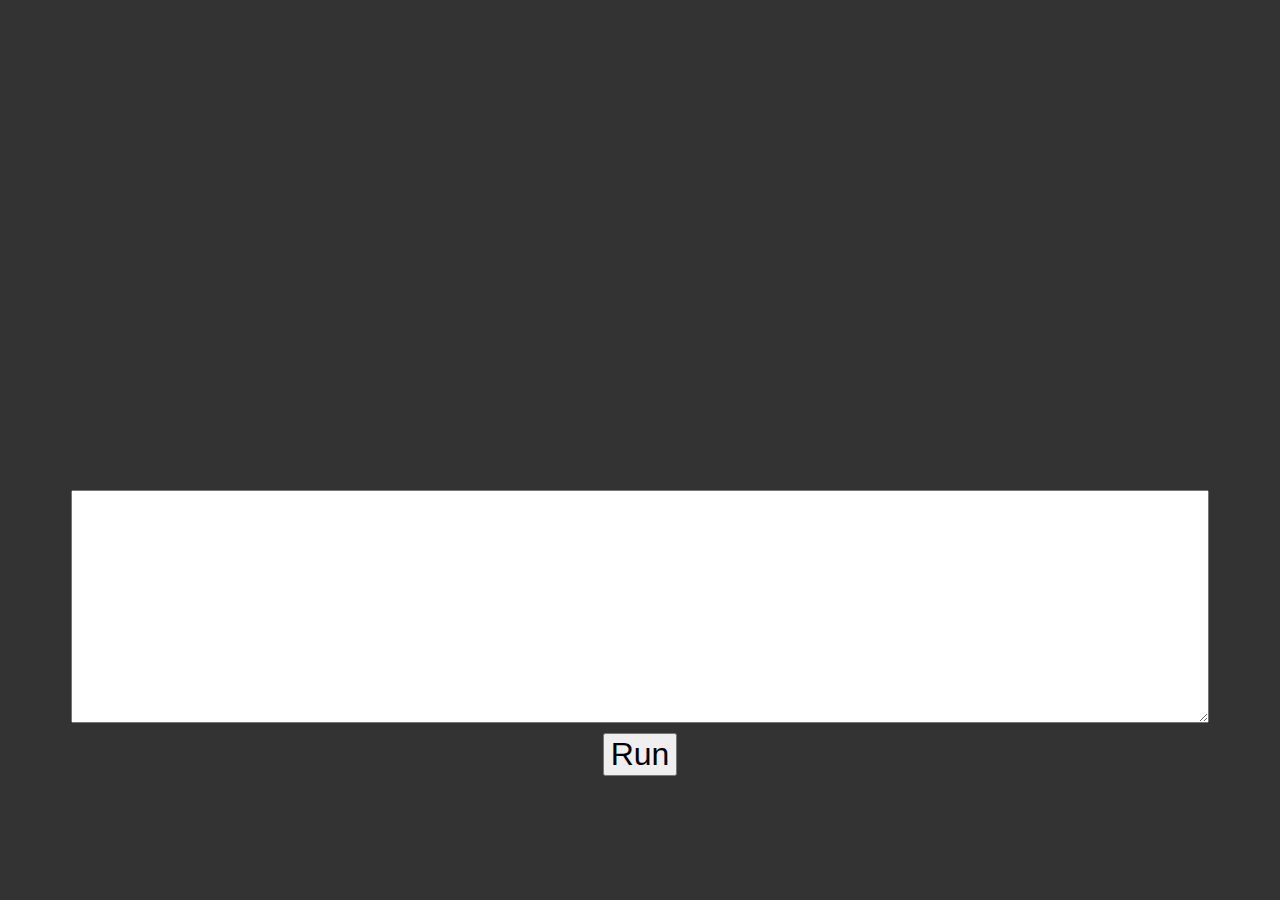
==== index.html @ d4db71d1 "Name change" ====
<html lang="en" style="zoom: 100%; "><head>
  <meta charset="utf-8">
  <title>Raphaël · Playground</title>
  <link rel="stylesheet" href="demo.css" type="text/css" media="screen">
  <script src="../public/javascripts/raphael-min.js"></script>
  <script src="../public/javascripts/jquery-1.4.4.min.js"></script>
  <script src="demo.js"></script>
</head>

<body>
    <div id="canvas">
    </div>
    <div>
      <textarea id="code" style="margin-left: 10px; margin-right: 10px; width: 1138px; margin-top: 10px; margin-bottom: 10px; height: 233px;">
      </textarea>
    </div>
    <div>
      <button id="run" type="button">Run</button>
    </div>
    
</body></html>
---- demo.css ----
body {
    background: #333;
    color: #fff;
    font: 300 100.1% "Helvetica Neue", Helvetica, "Arial Unicode MS", Arial, sans-serif;
}
#holder {
    height: 480px;
    left: 50%;
    margin: -240px 0 0 -320px;
    position: absolute;
    top: 50%;
    width: 640px;
}
#copy {
    bottom: 0;
    font: 300 .7em "Helvetica Neue", Helvetica, "Arial Unicode MS", Arial, sans-serif;
    position: absolute;
    right: 1em;
    text-align: right;
}
#copy a {
    color: #fff;
}
body {
    margin: 0;
    padding: 0;
    text-align: center;
}
h1 {
    font-weight: 400;
    height: 5%;
}
#canvas {
    height: 480px;
    margin: 0 auto;
    text-align: left;
    width: 640px;
}
#code {
    font-family: Consolas, Monaco, "Lucida Console", monospace;
    height: 4em;
    margin: 10px;
    padding: 0;
    width: 90%;
}
#run {
    font-size: 2em;
}
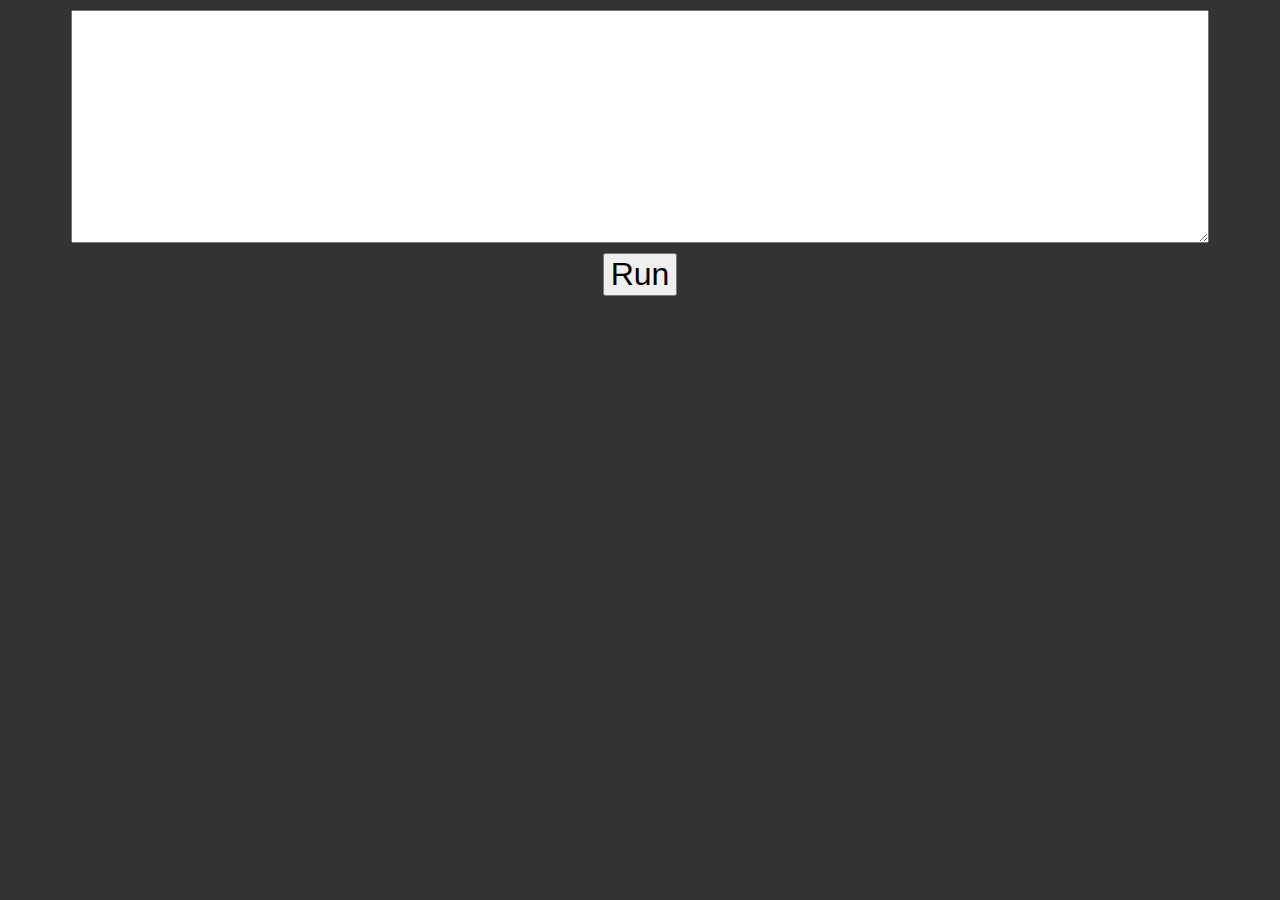
==== commit cb7462d4: "Reformatted the default text and cleaned up the css a bit." ====
--- a/index.html
+++ b/index.html
@@ -1,6 +1,6 @@
 <html lang="en" style="zoom: 100%; "><head>
   <meta charset="utf-8">
-  <title>Raphaël · Playground</title>
+  <title>Ashleigh's ·Raphaël · Playground</title>
   <link rel="stylesheet" href="demo.css" type="text/css" media="screen">
   <script src="../public/javascripts/raphael-min.js"></script>
   <script src="../public/javascripts/jquery-1.4.4.min.js"></script>
@@ -8,13 +8,9 @@
 </head>
 
 <body>
-    <div id="canvas">
-    </div>
-    <div>
-      <textarea id="code" style="margin-left: 10px; margin-right: 10px; width: 1138px; margin-top: 10px; margin-bottom: 10px; height: 233px;">
-      </textarea>
-    </div>
-    <div>
+    <div id="canvas"> </div>
+    <textarea id="code" style="margin-left: 10px; margin-right: 10px; width: 1138px; margin-top: 10px; margin-bottom: 10px; height: 233px;"> </textarea>
+    <div id="run_container">
       <button id="run" type="button">Run</button>
     </div>
     
--- a/demo.css
+++ b/demo.css
@@ -1,48 +1,28 @@
 body {
-    background: #333;
-    color: #fff;
-    font: 300 100.1% "Helvetica Neue", Helvetica, "Arial Unicode MS", Arial, sans-serif;
-}
-#holder {
-    height: 480px;
-    left: 50%;
-    margin: -240px 0 0 -320px;
-    position: absolute;
-    top: 50%;
-    width: 640px;
-}
-#copy {
-    bottom: 0;
-    font: 300 .7em "Helvetica Neue", Helvetica, "Arial Unicode MS", Arial, sans-serif;
-    position: absolute;
-    right: 1em;
-    text-align: right;
-}
-#copy a {
-    color: #fff;
-}
-body {
-    margin: 0;
-    padding: 0;
-    text-align: center;
+  font: 300 100.1% "Helvetica Neue", Helvetica, "Arial Unicode MS", Arial, sans-serif;
+  background: #333;
+  color: #fff;
+  margin: 0;
+  padding: 0;
+  text-align: center;
 }
 h1 {
-    font-weight: 400;
-    height: 5%;
+  font-weight: 400;
+  height: 5%;
 }
 #canvas {
-    height: 480px;
-    margin: 0 auto;
-    text-align: left;
-    width: 640px;
+  margin: 0 auto;
+  position: relative;
 }
 #code {
-    font-family: Consolas, Monaco, "Lucida Console", monospace;
-    height: 4em;
-    margin: 10px;
-    padding: 0;
-    width: 90%;
+  font-family: Consolas, Monaco, "Lucida Console", monospace;
+  height: 4em;
+  margin: 0 auto;
+  position: relative;
+}
+#run_container {
+  width: 100%;
 }
 #run {
-    font-size: 2em;
+  font-size: 2em;
 }
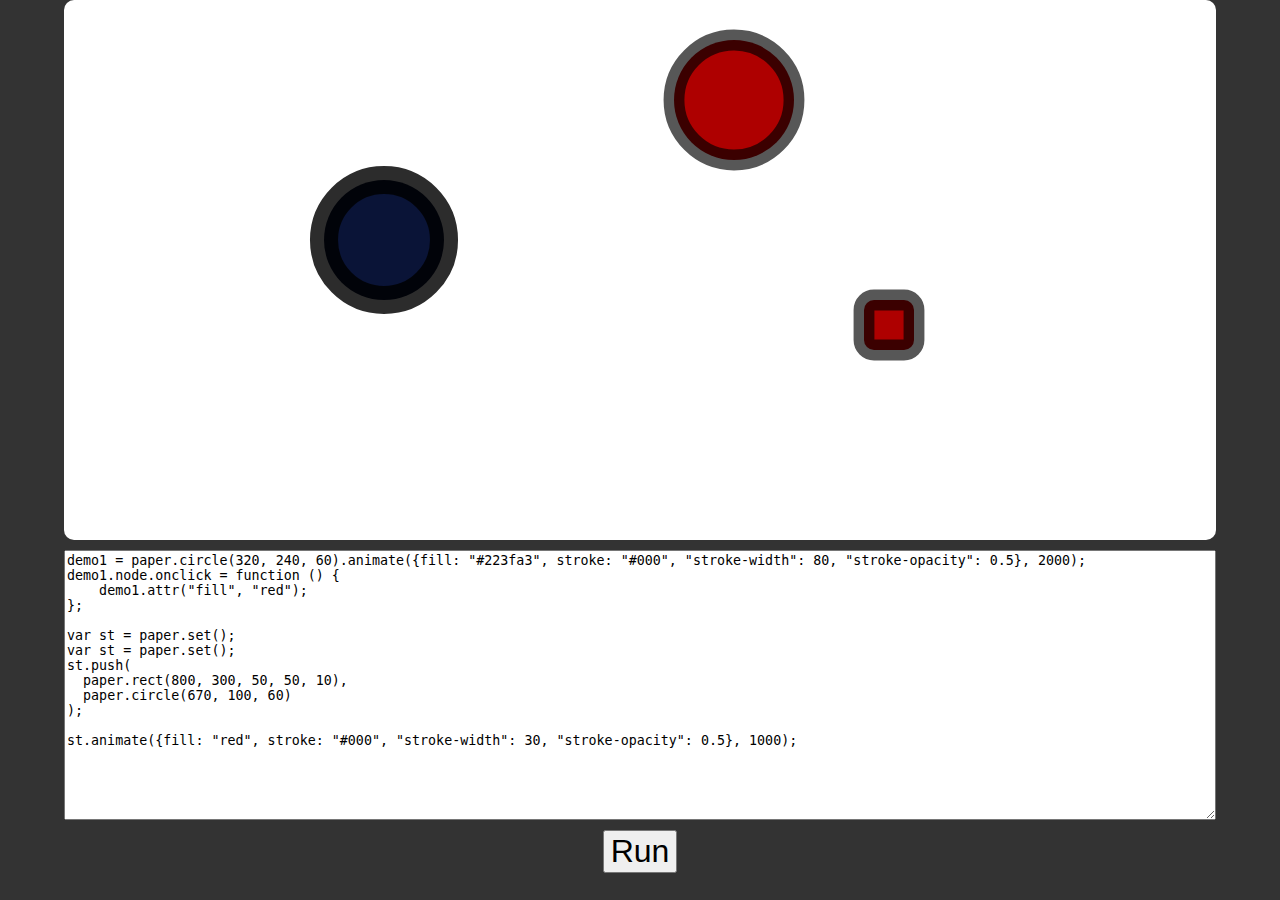
==== commit c8bdc209: "Added jquery and raphael. No additional downloads required now." ====
--- a/index.html
+++ b/index.html
@@ -2,8 +2,8 @@
   <meta charset="utf-8">
   <title>Ashleigh's ·Raphaël · Playground</title>
   <link rel="stylesheet" href="demo.css" type="text/css" media="screen">
-  <script src="../public/javascripts/raphael-min.js"></script>
-  <script src="../public/javascripts/jquery-1.4.4.min.js"></script>
+  <script src="raphael-min.js"></script>
+  <script src="jquery-1.4.4.min.js"></script>
   <script src="demo.js"></script>
 </head>
 
